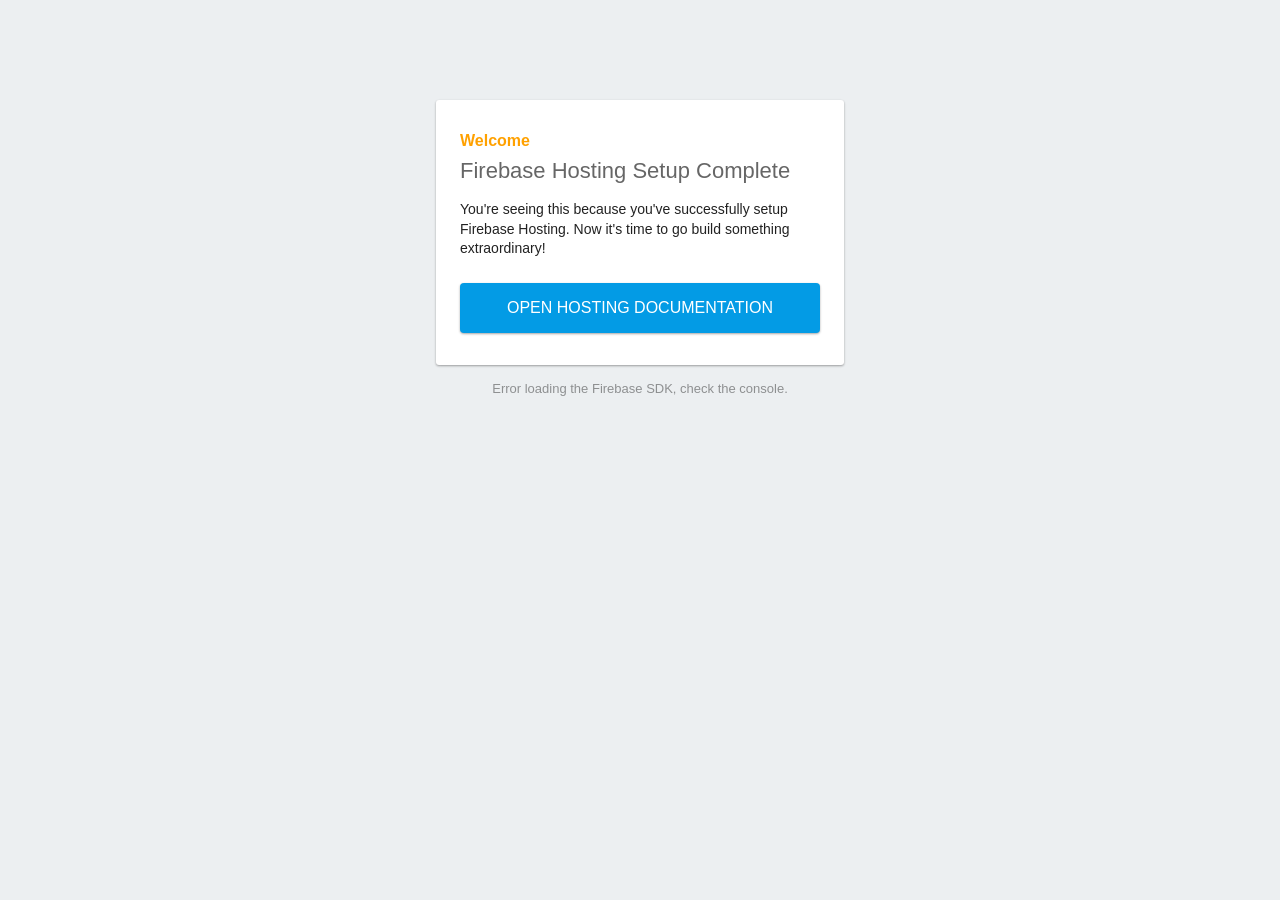
==== public/index.html @ dba05c0a "initial push" ====
<!DOCTYPE html>
<html>
  <head>
    <meta charset="utf-8">
    <meta name="viewport" content="width=device-width, initial-scale=1">
    <title>Welcome to Firebase Hosting</title>

    <!-- update the version number as needed -->
    <script defer src="/__/firebase/9.11.0/firebase-app-compat.js"></script>
    <!-- include only the Firebase features as you need -->
    <script defer src="/__/firebase/9.11.0/firebase-auth-compat.js"></script>
    <script defer src="/__/firebase/9.11.0/firebase-database-compat.js"></script>
    <script defer src="/__/firebase/9.11.0/firebase-firestore-compat.js"></script>
    <script defer src="/__/firebase/9.11.0/firebase-functions-compat.js"></script>
    <script defer src="/__/firebase/9.11.0/firebase-messaging-compat.js"></script>
    <script defer src="/__/firebase/9.11.0/firebase-storage-compat.js"></script>
    <script defer src="/__/firebase/9.11.0/firebase-analytics-compat.js"></script>
    <script defer src="/__/firebase/9.11.0/firebase-remote-config-compat.js"></script>
    <script defer src="/__/firebase/9.11.0/firebase-performance-compat.js"></script>
    <!-- 
      initialize the SDK after all desired features are loaded, set useEmulator to false
      to avoid connecting the SDK to running emulators.
    -->
    <script defer src="/__/firebase/init.js?useEmulator=true"></script>

    <style media="screen">
      body { background: #ECEFF1; color: rgba(0,0,0,0.87); font-family: Roboto, Helvetica, Arial, sans-serif; margin: 0; padding: 0; }
      #message { background: white; max-width: 360px; margin: 100px auto 16px; padding: 32px 24px; border-radius: 3px; }
      #message h2 { color: #ffa100; font-weight: bold; font-size: 16px; margin: 0 0 8px; }
      #message h1 { font-size: 22px; font-weight: 300; color: rgba(0,0,0,0.6); margin: 0 0 16px;}
      #message p { line-height: 140%; margin: 16px 0 24px; font-size: 14px; }
      #message a { display: block; text-align: center; background: #039be5; text-transform: uppercase; text-decoration: none; color: white; padding: 16px; border-radius: 4px; }
      #message, #message a { box-shadow: 0 1px 3px rgba(0,0,0,0.12), 0 1px 2px rgba(0,0,0,0.24); }
      #load { color: rgba(0,0,0,0.4); text-align: center; font-size: 13px; }
      @media (max-width: 600px) {
        body, #message { margin-top: 0; background: white; box-shadow: none; }
        body { border-top: 16px solid #ffa100; }
      }
    </style>
  </head>
  <body>
    <div id="message">
      <h2>Welcome</h2>
      <h1>Firebase Hosting Setup Complete</h1>
      <p>You're seeing this because you've successfully setup Firebase Hosting. Now it's time to go build something extraordinary!</p>
      <a target="_blank" href="https://firebase.google.com/docs/hosting/">Open Hosting Documentation</a>
    </div>
    <p id="load">Firebase SDK Loading&hellip;</p>

    <script>
      document.addEventListener('DOMContentLoaded', function() {
        const loadEl = document.querySelector('#load');
        // // 🔥🔥🔥🔥🔥🔥🔥🔥🔥🔥🔥🔥🔥🔥🔥🔥🔥🔥🔥🔥🔥🔥🔥🔥🔥🔥🔥🔥🔥🔥🔥
        // // The Firebase SDK is initialized and available here!
        //
        // firebase.auth().onAuthStateChanged(user => { });
        // firebase.database().ref('/path/to/ref').on('value', snapshot => { });
        // firebase.firestore().doc('/foo/bar').get().then(() => { });
        // firebase.functions().httpsCallable('yourFunction')().then(() => { });
        // firebase.messaging().requestPermission().then(() => { });
        // firebase.storage().ref('/path/to/ref').getDownloadURL().then(() => { });
        // firebase.analytics(); // call to activate
        // firebase.analytics().logEvent('tutorial_completed');
        // firebase.performance(); // call to activate
        //
        // // 🔥🔥🔥🔥🔥🔥🔥🔥🔥🔥🔥🔥🔥🔥🔥🔥🔥🔥🔥🔥🔥🔥🔥🔥🔥🔥🔥🔥🔥🔥🔥

        try {
          let app = firebase.app();
          let features = [
            'auth', 
            'database', 
            'firestore',
            'functions',
            'messaging', 
            'storage', 
            'analytics', 
            'remoteConfig',
            'performance',
          ].filter(feature => typeof app[feature] === 'function');
          loadEl.textContent = `Firebase SDK loaded with ${features.join(', ')}`;
        } catch (e) {
          console.error(e);
          loadEl.textContent = 'Error loading the Firebase SDK, check the console.';
        }
      });
    </script>
  </body>
</html>
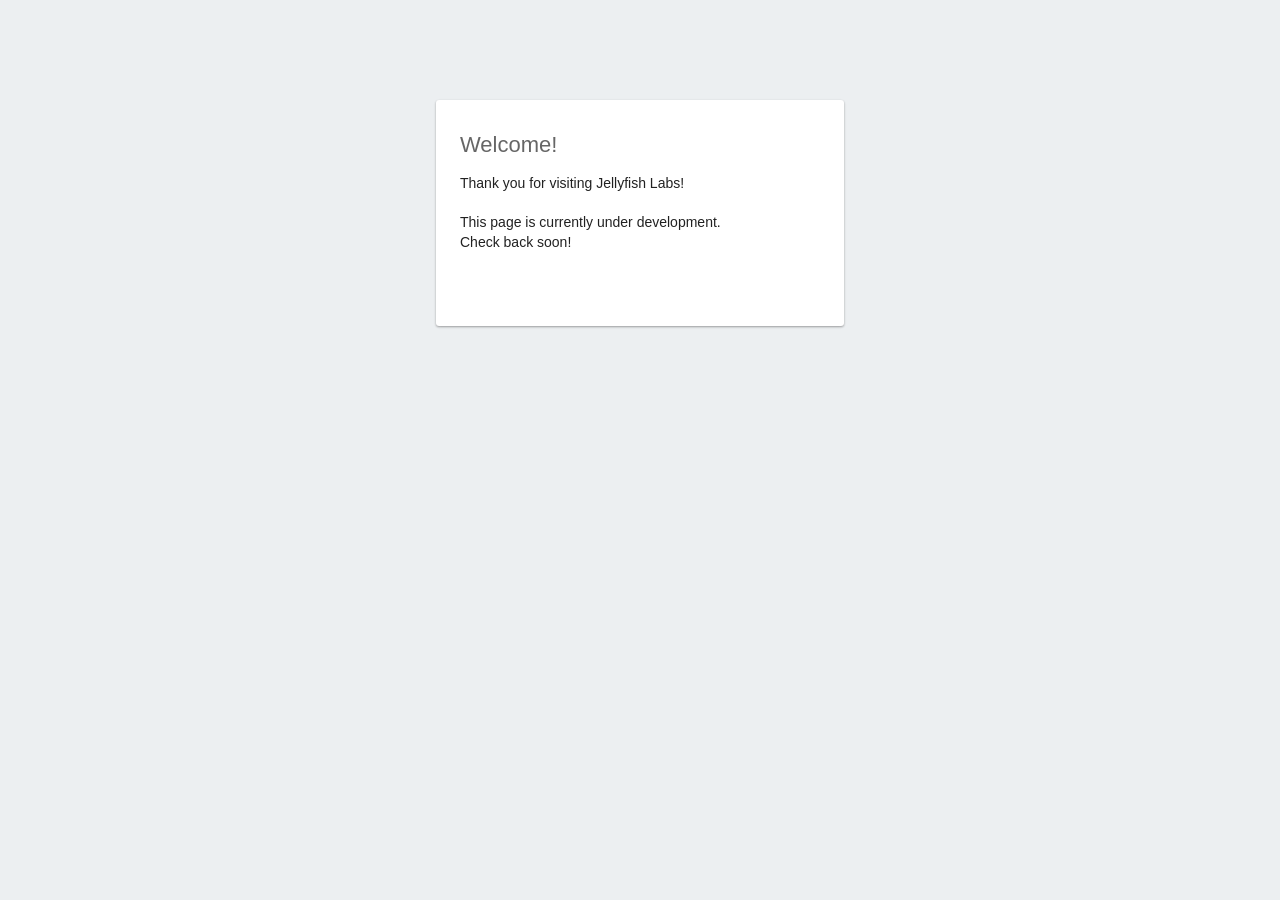
==== commit 60f1f72c: "updated page load descriptor" ====
--- a/public/index.html
+++ b/public/index.html
@@ -3,7 +3,8 @@
   <head>
     <meta charset="utf-8">
     <meta name="viewport" content="width=device-width, initial-scale=1">
-    <title>Welcome to Firebase Hosting</title>
+    <meta http-equiv="refresh" content="5">
+    <title>Jellyfish Labs</title>
 
     <!-- update the version number as needed -->
     <script defer src="/__/firebase/9.11.0/firebase-app-compat.js"></script>
@@ -40,12 +41,11 @@
   </head>
   <body>
     <div id="message">
-      <h2>Welcome</h2>
-      <h1>Firebase Hosting Setup Complete</h1>
-      <p>You're seeing this because you've successfully setup Firebase Hosting. Now it's time to go build something extraordinary!</p>
-      <a target="_blank" href="https://firebase.google.com/docs/hosting/">Open Hosting Documentation</a>
+      <h1>Welcome!</h1>
+      <p>Thank you for visiting Jellyfish Labs!<br><br>This page is currently under development.<br>Check back soon!</p>
+      <img >
     </div>
-    <p id="load">Firebase SDK Loading&hellip;</p>
+    <!--<p id="load">Firebase SDK Loading&hellip;</p>-->
 
     <script>
       document.addEventListener('DOMContentLoaded', function() {
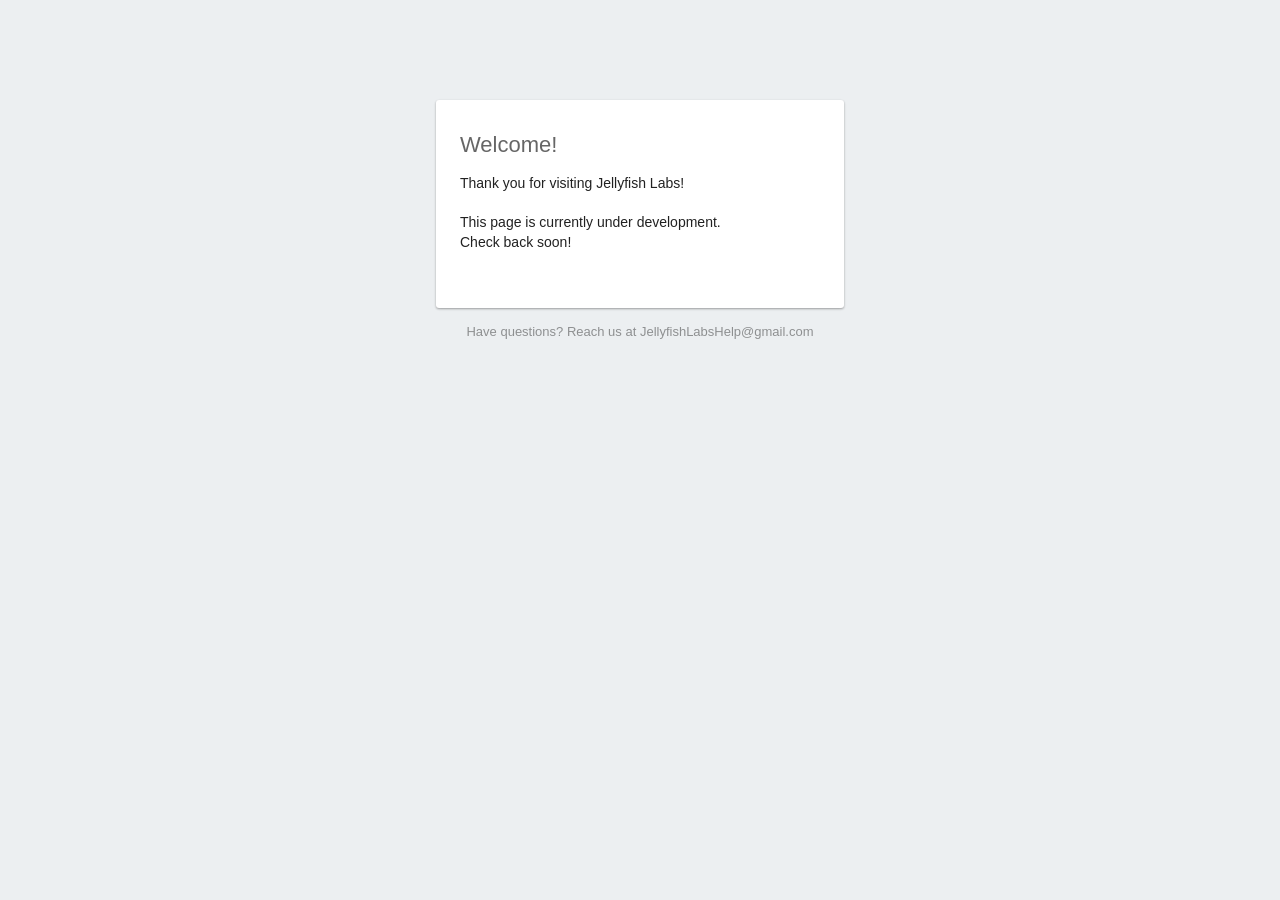
==== commit 39e74a5e: "added contact information" ====
--- a/public/index.html
+++ b/public/index.html
@@ -3,7 +3,7 @@
   <head>
     <meta charset="utf-8">
     <meta name="viewport" content="width=device-width, initial-scale=1">
-    <meta http-equiv="refresh" content="5">
+    <!--<meta http-equiv="refresh" content="5">-->
     <title>Jellyfish Labs</title>
 
     <!-- update the version number as needed -->
@@ -43,9 +43,8 @@
     <div id="message">
       <h1>Welcome!</h1>
       <p>Thank you for visiting Jellyfish Labs!<br><br>This page is currently under development.<br>Check back soon!</p>
-      <img >
     </div>
-    <!--<p id="load">Firebase SDK Loading&hellip;</p>-->
+    <p id="load">Firebase SDK Loading&hellip;</p>
 
     <script>
       document.addEventListener('DOMContentLoaded', function() {
@@ -81,7 +80,8 @@
           loadEl.textContent = `Firebase SDK loaded with ${features.join(', ')}`;
         } catch (e) {
           console.error(e);
-          loadEl.textContent = 'Error loading the Firebase SDK, check the console.';
+          //loadEl.textContent = 'Error loading the Firebase SDK, check the console.';
+          loadEl.textContent = 'Have questions? Reach us at JellyfishLabsHelp@gmail.com';
         }
       });
     </script>
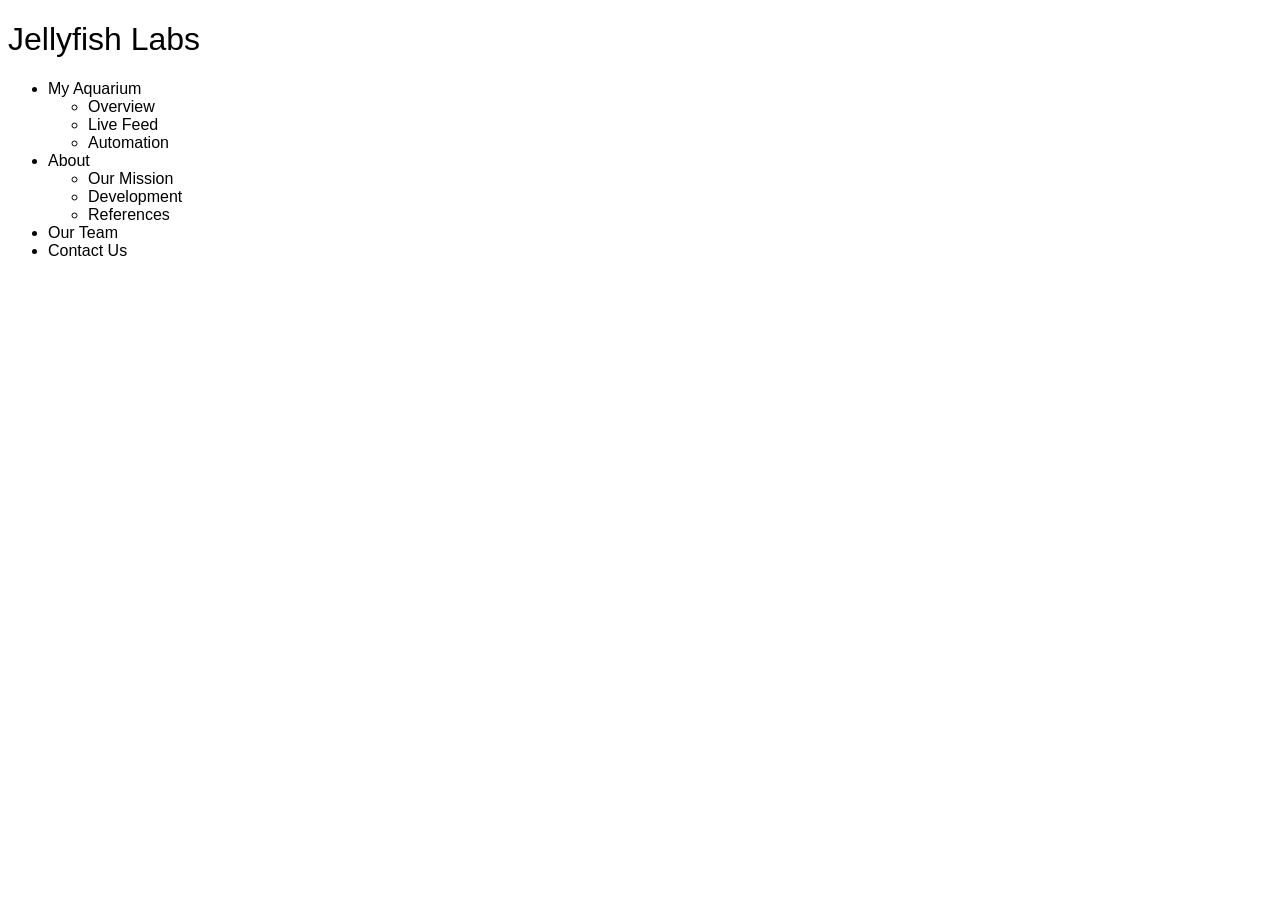
==== commit ad8bfe83: "added stuff" ====
--- a/public/index.html
+++ b/public/index.html
@@ -1,89 +1,38 @@
 <!DOCTYPE html>
-<html>
-  <head>
-    <meta charset="utf-8">
-    <meta name="viewport" content="width=device-width, initial-scale=1">
-    <!--<meta http-equiv="refresh" content="5">-->
-    <title>Jellyfish Labs</title>
+	<html>
+		<head>
+			<meta charset="utf-8">
+			<meta name="viewport" content="width=device-width, initial-scale=1">
+			<meta http-equiv="refresh" content="5">
+			
+			<link rel="stylesheet" href="css/index.css">
 
-    <!-- update the version number as needed -->
-    <script defer src="/__/firebase/9.11.0/firebase-app-compat.js"></script>
-    <!-- include only the Firebase features as you need -->
-    <script defer src="/__/firebase/9.11.0/firebase-auth-compat.js"></script>
-    <script defer src="/__/firebase/9.11.0/firebase-database-compat.js"></script>
-    <script defer src="/__/firebase/9.11.0/firebase-firestore-compat.js"></script>
-    <script defer src="/__/firebase/9.11.0/firebase-functions-compat.js"></script>
-    <script defer src="/__/firebase/9.11.0/firebase-messaging-compat.js"></script>
-    <script defer src="/__/firebase/9.11.0/firebase-storage-compat.js"></script>
-    <script defer src="/__/firebase/9.11.0/firebase-analytics-compat.js"></script>
-    <script defer src="/__/firebase/9.11.0/firebase-remote-config-compat.js"></script>
-    <script defer src="/__/firebase/9.11.0/firebase-performance-compat.js"></script>
-    <!-- 
-      initialize the SDK after all desired features are loaded, set useEmulator to false
-      to avoid connecting the SDK to running emulators.
-    -->
-    <script defer src="/__/firebase/init.js?useEmulator=true"></script>
+			<title>Jellyfish Labs</title>
+		</head>
+	<body>
+		<!-- Navigation -->
+		<div class="nav">
+			<h1>Jellyfish Labs</h1>
+			<ul>
+				<li>My Aquarium</li>
+					<ul>
+						<li>Overview</li>
+						<li>Live Feed</li>
+						<li>Automation</li>
+					</ul>
+				<li>About</li>
+					<ul>
+						<li>Our Mission</li>
+						<li>Development</li>
+						<li>References</li>
+					</ul>
+				<li>Our Team</li>
+				<li>Contact Us</li>
+			</ul>
+		</div>
 
-    <style media="screen">
-      body { background: #ECEFF1; color: rgba(0,0,0,0.87); font-family: Roboto, Helvetica, Arial, sans-serif; margin: 0; padding: 0; }
-      #message { background: white; max-width: 360px; margin: 100px auto 16px; padding: 32px 24px; border-radius: 3px; }
-      #message h2 { color: #ffa100; font-weight: bold; font-size: 16px; margin: 0 0 8px; }
-      #message h1 { font-size: 22px; font-weight: 300; color: rgba(0,0,0,0.6); margin: 0 0 16px;}
-      #message p { line-height: 140%; margin: 16px 0 24px; font-size: 14px; }
-      #message a { display: block; text-align: center; background: #039be5; text-transform: uppercase; text-decoration: none; color: white; padding: 16px; border-radius: 4px; }
-      #message, #message a { box-shadow: 0 1px 3px rgba(0,0,0,0.12), 0 1px 2px rgba(0,0,0,0.24); }
-      #load { color: rgba(0,0,0,0.4); text-align: center; font-size: 13px; }
-      @media (max-width: 600px) {
-        body, #message { margin-top: 0; background: white; box-shadow: none; }
-        body { border-top: 16px solid #ffa100; }
-      }
-    </style>
-  </head>
-  <body>
-    <div id="message">
-      <h1>Welcome!</h1>
-      <p>Thank you for visiting Jellyfish Labs!<br><br>This page is currently under development.<br>Check back soon!</p>
-    </div>
-    <p id="load">Firebase SDK Loading&hellip;</p>
-
-    <script>
-      document.addEventListener('DOMContentLoaded', function() {
-        const loadEl = document.querySelector('#load');
-        // // 🔥🔥🔥🔥🔥🔥🔥🔥🔥🔥🔥🔥🔥🔥🔥🔥🔥🔥🔥🔥🔥🔥🔥🔥🔥🔥🔥🔥🔥🔥🔥
-        // // The Firebase SDK is initialized and available here!
-        //
-        // firebase.auth().onAuthStateChanged(user => { });
-        // firebase.database().ref('/path/to/ref').on('value', snapshot => { });
-        // firebase.firestore().doc('/foo/bar').get().then(() => { });
-        // firebase.functions().httpsCallable('yourFunction')().then(() => { });
-        // firebase.messaging().requestPermission().then(() => { });
-        // firebase.storage().ref('/path/to/ref').getDownloadURL().then(() => { });
-        // firebase.analytics(); // call to activate
-        // firebase.analytics().logEvent('tutorial_completed');
-        // firebase.performance(); // call to activate
-        //
-        // // 🔥🔥🔥🔥🔥🔥🔥🔥🔥🔥🔥🔥🔥🔥🔥🔥🔥🔥🔥🔥🔥🔥🔥🔥🔥🔥🔥🔥🔥🔥🔥
-
-        try {
-          let app = firebase.app();
-          let features = [
-            'auth', 
-            'database', 
-            'firestore',
-            'functions',
-            'messaging', 
-            'storage', 
-            'analytics', 
-            'remoteConfig',
-            'performance',
-          ].filter(feature => typeof app[feature] === 'function');
-          loadEl.textContent = `Firebase SDK loaded with ${features.join(', ')}`;
-        } catch (e) {
-          console.error(e);
-          //loadEl.textContent = 'Error loading the Firebase SDK, check the console.';
-          loadEl.textContent = 'Have questions? Reach us at JellyfishLabsHelp@gmail.com';
-        }
-      });
-    </script>
-  </body>
+		<div class="main-overlay">
+			
+		</div>
+	</body>
 </html>
--- a/public/css/index.css
+++ b/public/css/index.css
@@ -0,0 +1,5 @@
+* {
+    font-family: depot-new-web, sans-serif;
+    font-style: normal;
+    font-weight: 100;
+}
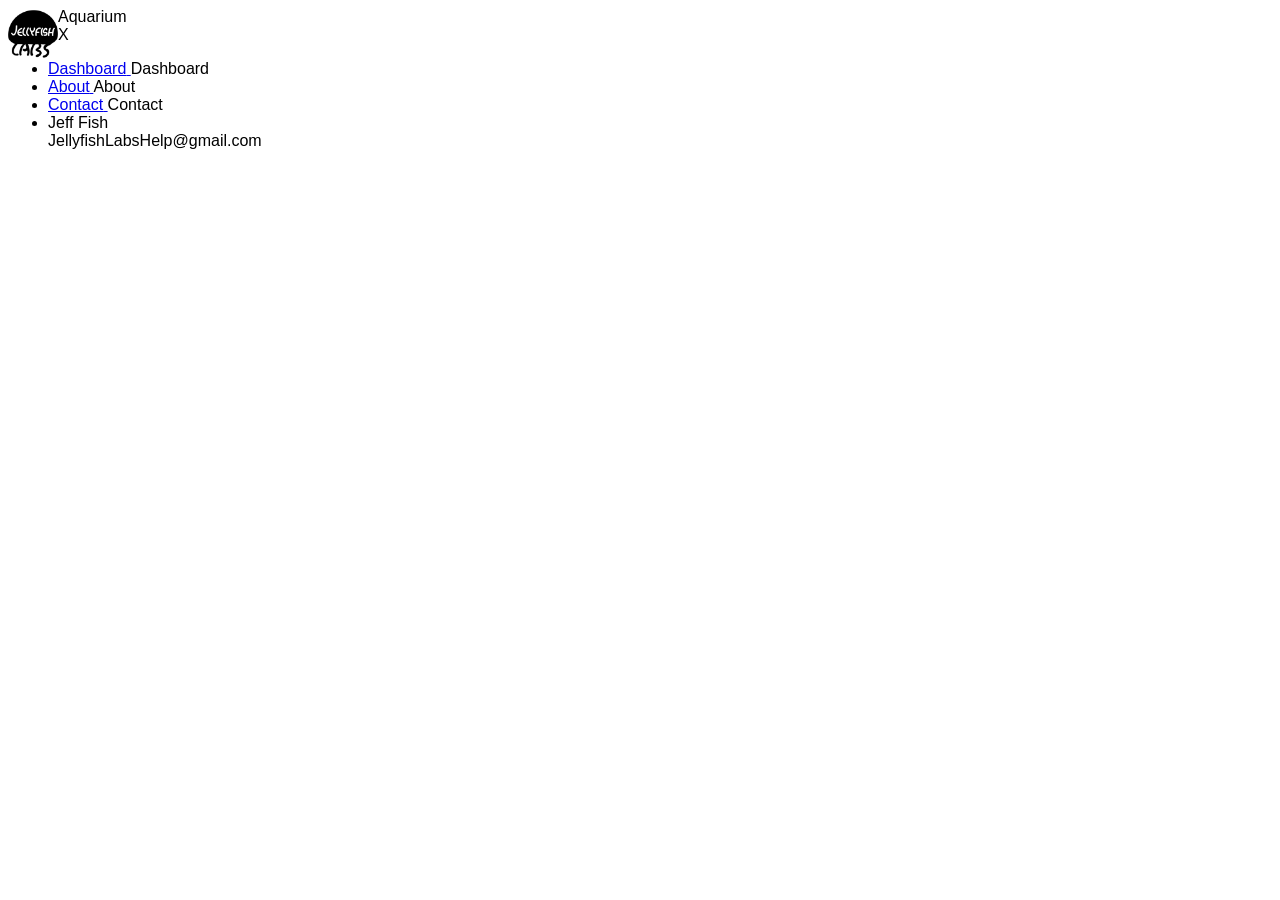
==== commit 066bd777: "Some web code ya" ====
--- a/public/index.html
+++ b/public/index.html
@@ -1,38 +1,75 @@
 <!DOCTYPE html>
-	<html>
-		<head>
-			<meta charset="utf-8">
-			<meta name="viewport" content="width=device-width, initial-scale=1">
-			<meta http-equiv="refresh" content="5">
-			
-			<link rel="stylesheet" href="css/index.css">
-
-			<title>Jellyfish Labs</title>
-		</head>
+<html>
+	<head>
+		<!-- meta -->
+		<meta charset="utf-8">
+		<meta name="viewport" content="width=device-width, initial-scale=1">
+		
+		<!-- style -->
+		<link rel="stylesheet" href="./css/index.css">
+		<link rel="stylesheet" href="./css/common.css">
+		
+		<!-- description -->
+		<title>Jellyfish Labs</title>
+		
+		<!-- javascript -->
+		<script type="module" defer src="/js/index.js"></script>
+	</head>
 	<body>
-		<!-- Navigation -->
-		<div class="nav">
-			<h1>Jellyfish Labs</h1>
-			<ul>
-				<li>My Aquarium</li>
-					<ul>
-						<li>Overview</li>
-						<li>Live Feed</li>
-						<li>Automation</li>
-					</ul>
-				<li>About</li>
-					<ul>
-						<li>Our Mission</li>
-						<li>Development</li>
-						<li>References</li>
-					</ul>
-				<li>Our Team</li>
-				<li>Contact Us</li>
+		<!-- Navigation -->			
+		<div class="sidebar-wrapper">
+			<div class="sidebar-heading">
+				<img src="images/logo.png" class="logo-icon">
+				<div class="logo-name">Aquarium</div>
+				<btn class="sidebar-toggle" id="sidebar-toggle">X</btn>
+			</div>
+			<ul class="nav-list">
+				<li>
+					<a href="#">
+						<!-- insert icon -->
+						<span class="nav-link">Dashboard</span>
+					</a>
+					<span class="nav-tooltip">Dashboard</span>
+				</li>
+				<li>
+					<a href="#">
+						<!-- insert icon -->
+						<span class="nav-link">About</span>
+					</a>
+					<span class="nav-tooltip">About</span>
+				</li>
+				<li>
+					<a href="#">
+						<!-- insert icon -->
+						<span class="nav-link">Contact</span>
+					</a>
+					<span class="nav-tooltip">Contact</span>
+				</li>
+				<li class="profile">
+					<div class="profile-wrapper">
+						<!-- profile image -->
+						<div class="profile-details">
+							<div class="profile-name">Jeff Fish</div>
+							<div class="profile-email">JellyfishLabsHelp@gmail.com</div>
+						</div>
+					</div>
+					<!-- logout button -->
+				</li>
 			</ul>
 		</div>
+		
+		<!-- content -->
+		<section class="main-wrapper">
+			<div id="app"></div>
+		</section>
 
-		<div class="main-overlay">
-			
-		</div>
+  		<script>
+			let sidebar = document.querySelector(".sidebar-wrapper");
+			let closeBtn = document.querySelector("#sidebar-toggle");
+
+			closeBtn.addEventListener("click", ()=>{
+				sidebar.classList.toggle("open");
+			});
+		</script>
 	</body>
-</html>
+</html>
--- a/public/css/index.css
+++ b/public/css/index.css
@@ -1,5 +1,25 @@
+/*background-color: rgba(49,46,129);*/
+
 * {
     font-family: depot-new-web, sans-serif;
     font-style: normal;
     font-weight: 100;
-}+}
+
+.logo-icon {
+    float: left;
+    width: 50px;
+}
+
+nav {
+    border-style: solid;
+    border-width: 1px;
+    border-color: black;
+
+    position: fixed;
+    width: 200px;
+    top: 0;
+    left: 0;
+    height: 100vh;
+    z-index: 100;
+}
--- a/public/css/common.css
+++ b/public/css/common.css
@@ -0,0 +1,3 @@
+.hide {
+    display: none;
+}
